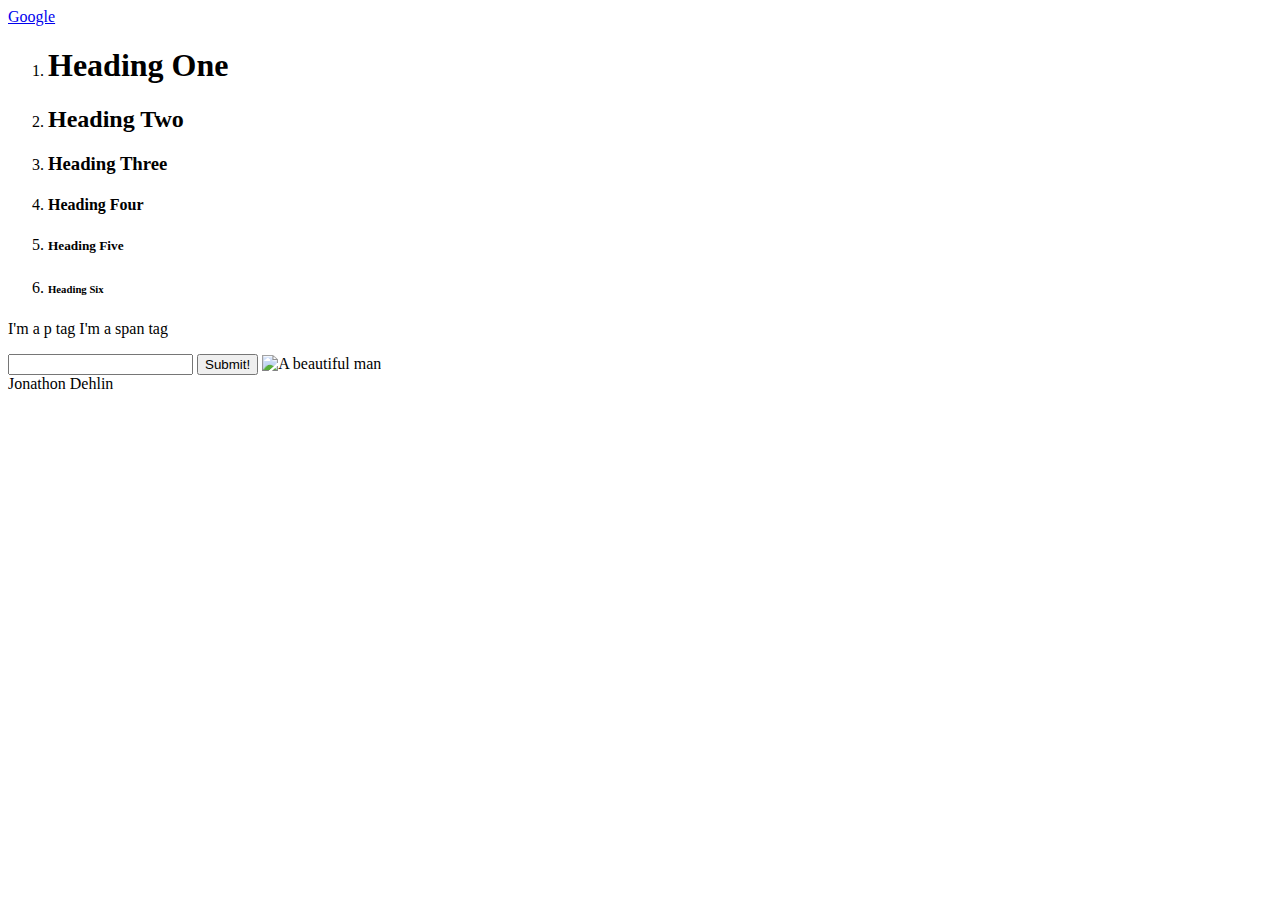
==== index.html @ 12550b92 "first commit" ====
<!DOCTYPE html>
<html lang="en">
  <head>
      <meta charset="UTF-8">
      <meta name="description" content="A website among men">
      <meta name="keywords" content="greatest, best, html, css, code, coding, programming, learning, men, women, money, cash">
      <meta name="author" content="Jonathon Dehlin"
      meta name="viewport" content="width=device-width, initial-scale=1.0">


      <title>HTML is FUN!</title>
  </head>
  <body>
      <header>
          <nav>
            <a href="https://www.google.com">Google</a>
          </nav>


    
      </header>

      <ol>
      <li><h1>Heading One</h1></li>
      <li><h2>Heading Two</h2></li>
      <li><h3>Heading Three</h3></li>
      <li><h4>Heading Four</h4></li> 
      <li><h5>Heading Five</h5></li>
      <li><h6>Heading Six</h6></li>
      </ol>
      <div>
        <p>I'm a p tag <span>I'm a span tag</span></p>
      </div>
      
      <input type="password"/>
      <button>Submit!</button>




      <img src="https://www.biography.com/.image/t_share/MTIwNjA4NjMzNzYwMjg2MjIw/nicolas-cage-9234498-1-402.jpg" alt="A beautiful man" />

      <footer>
        Jonathon Dehlin
      </footer>



        


  </body>
</html>
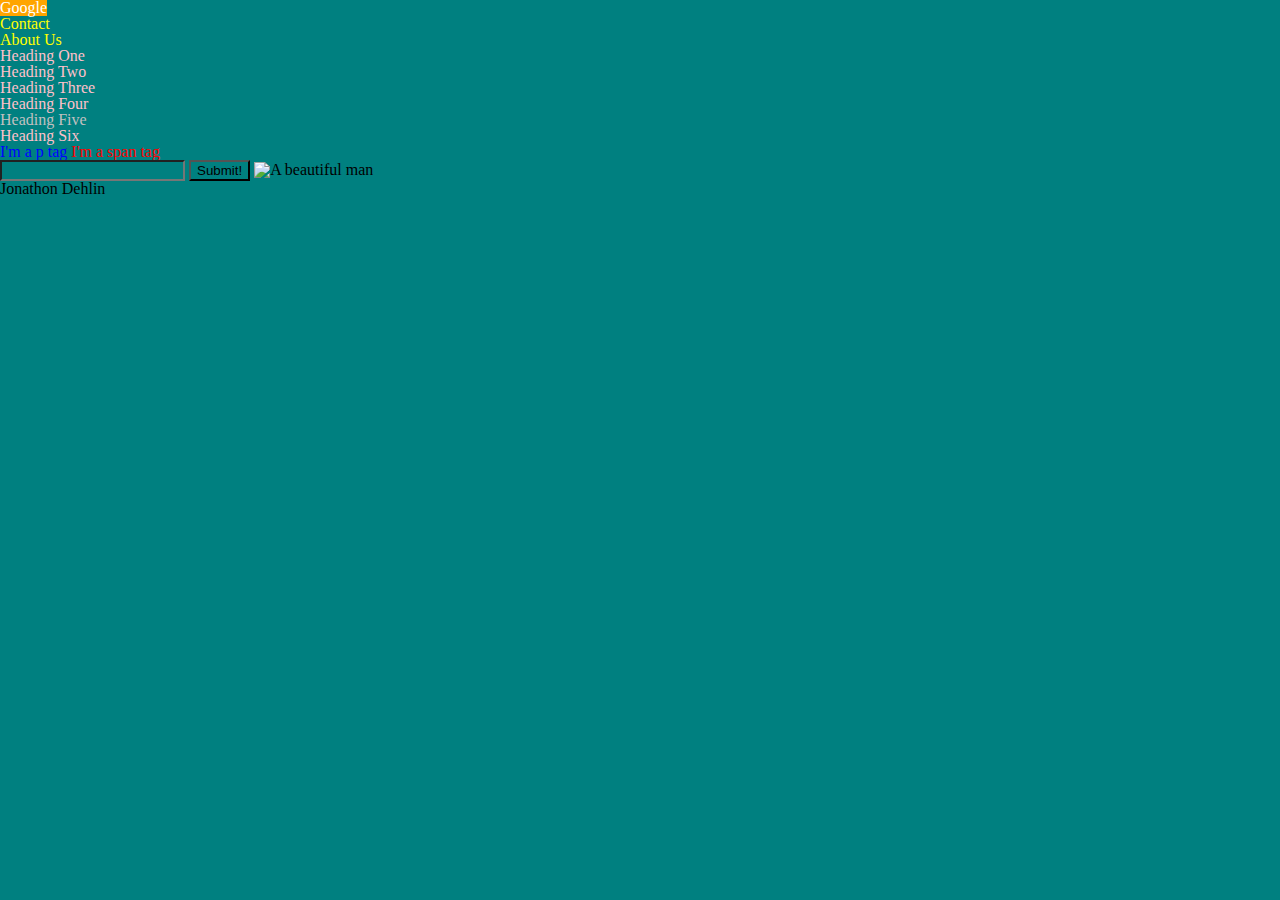
==== commit a348b9ac: "second commit" ====
--- a/index.html
+++ b/index.html
@@ -9,27 +9,30 @@
 
 
       <title>HTML is FUN!</title>
+      <link rel="stylesheet" type="text/css" href="reset.css">
+      <link rel="stylesheet" type="text/css" href="styles.css">
   </head>
   <body>
       <header>
-          <nav>
+          <ul>
+            <li><nav>
             <a href="https://www.google.com">Google</a>
-          </nav>
-
-
-    
-      </header>
+          </nav></li>
+          <li class="not-a-link">Contact</li>
+          <li class="not-a-link">About Us</li>
+        </ul>
+         </header>
 
       <ol>
       <li><h1>Heading One</h1></li>
       <li><h2>Heading Two</h2></li>
       <li><h3>Heading Three</h3></li>
       <li><h4>Heading Four</h4></li> 
-      <li><h5>Heading Five</h5></li>
+      <li><h5 id="heading-five">Heading Five</h5></li>
       <li><h6>Heading Six</h6></li>
       </ol>
       <div>
-        <p>I'm a p tag <span>I'm a span tag</span></p>
+        <p style="color: blue;">I'm a p tag <span style="color: red;">I'm a span tag</span></p>
       </div>
       
       <input type="password"/>
--- a/styles.css
+++ b/styles.css
@@ -0,0 +1,22 @@
+a {
+  text-decoration: none;
+  background-color: orange;
+  color: white;
+}
+* {
+  background-color: teal;
+  margin: 0px;
+}
+.not-a-link {
+  color: yellow;
+}
+#heading-five {
+  color: silver;
+}
+li {
+  color: pink;
+
+}
+header {
+  background-color: rebeccapurple;
+}